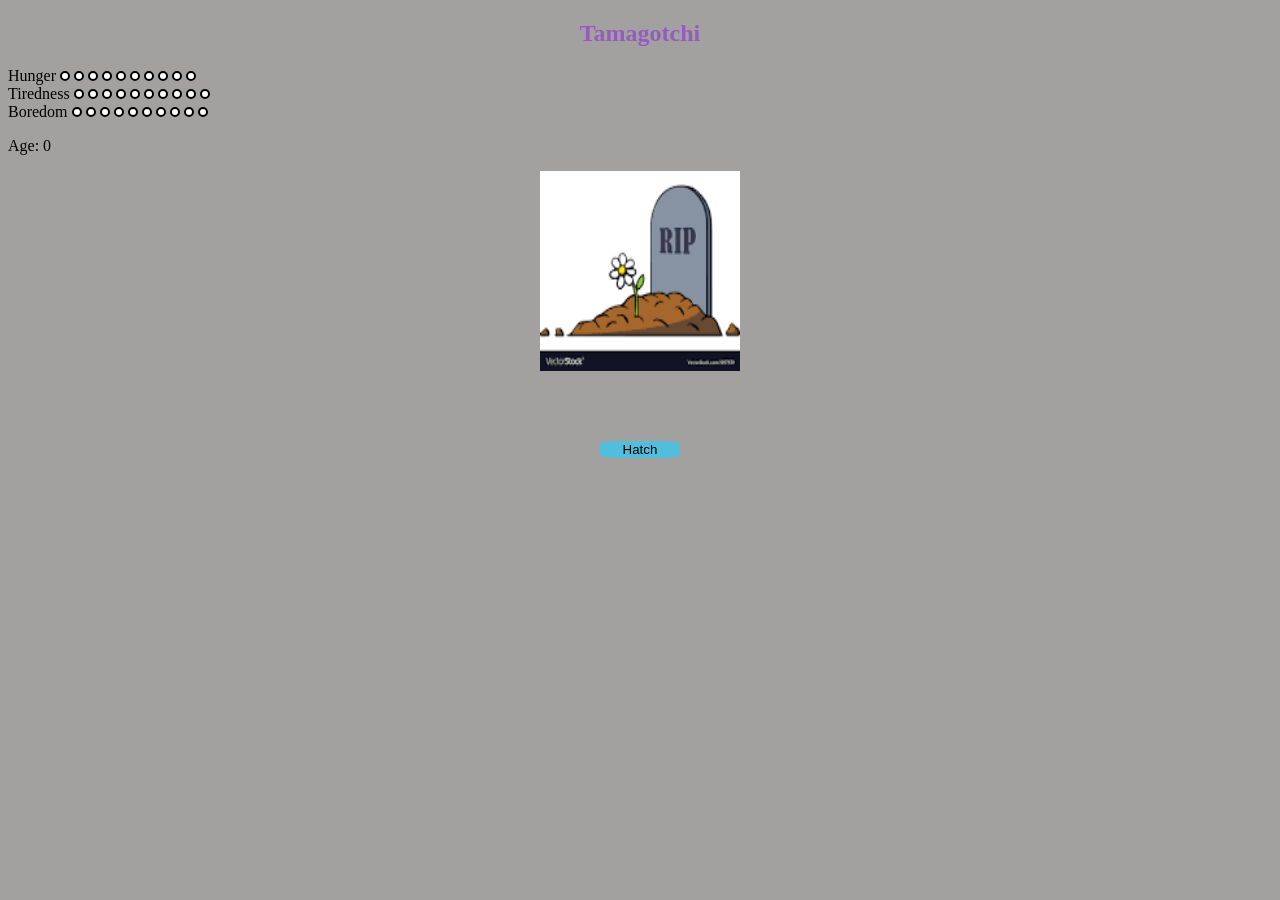
==== index.html @ 38349f7e "Refined the feed function and create a death function" ====
<!DOCTYPE html>
<html lang="en">
<head>
	<meta charset="UTF-8">
	<title>Tamagotchi</title>
	<link rel="stylesheet" type="text/css" href="css/main.css">
	<script defer src="https://code.jquery.com/jquery-3.1.1.js" integrity="sha256-16cdPddA6VdVInumRGo6IbivbERE8p7CQR3HzTBuELA=" crossorigin="anonymous"></script>  
	<script defer src="js/app.js" type="text/javascript"></script>
</head>
<body>
	<section id='name'>
		<h1>Tamagotchi</h1>
	</section>
	<section id="status-bars">
		<span id="hunger">Hunger</span>
		<div id="hb1" class="hunger-bar"></div>
		<div id="hb2" class="hunger-bar"></div>
		<div id="hb3" class="hunger-bar"></div>
		<div id="hb4" class="hunger-bar"></div>
		<div id="hb5" class="hunger-bar"></div>
		<div id="hb6" class="hunger-bar"></div>
		<div id="hb7" class="hunger-bar"></div>
		<div id="hb8" class="hunger-bar"></div>
		<div id="hb9" class="hunger-bar"></div>
		<div id="hb10" class="hunger-bar"></div>
		<br>
		<span id="tiredness">Tiredness</span>
		<div id="tb1" class="tiredness-bar"></div>
		<div id="tb2" class="tiredness-bar"></div>
		<div id="tb3" class="tiredness-bar"></div>
		<div id="tb4" class="tiredness-bar"></div>
		<div id="tb5" class="tiredness-bar"></div>
		<div id="tb6" class="tiredness-bar"></div>
		<div id="tb7" class="tiredness-bar"></div>
		<div id="tb8" class="tiredness-bar"></div>
		<div id="tb9" class="tiredness-bar"></div>
		<div id="tb10" class="tiredness-bar"></div>
		<br>
		<span id="boredom">Boredom</span>
		<div id="bb1" class="boredom-bar"></div>
		<div id="bb2" class="boredom-bar"></div>
		<div id="bb3" class="boredom-bar"></div>
		<div id="bb4" class="boredom-bar"></div>
		<div id="bb5" class="boredom-bar"></div>
		<div id="bb6" class="boredom-bar"></div>
		<div id="bb7" class="boredom-bar"></div>
		<div id="bb8" class="boredom-bar"></div>
		<div id="bb9" class="boredom-bar"></div>
		<div id="bb10" class="boredom-bar"></div>
		<br>
		<p class="age">Age: <span id="age-number">0</span></p>
	</section>
	<section id="pet">
		<img src="[data-uri]">
	</section>
	<section class="hatch">
		<button id="hatch-button">Hatch</button>
	</section>
	<section class="buttons">
		<button id="feed-button" class='button'>Feed</button>
		<button id="sleep-button" class='button'>Sleep</button>
		<button id="wake-up-button" class='button'>Wake Up</button>
		<button id="play-button" class='button'>Play</button>
	</section>	
</body>
</html>
---- css/main.css ----
* {
	box-sizing: border-box;
}

body {
	background-color: #a3a1a0;
}

#name {
	color: #955bc2;
	text-align: center;
}

div {
	border: 2px solid black;
	display: inline-block;
	width: 10px;
	height: 10px;
	background-color: white;
	border-radius: 50%;
}
#pet {
	height: 200px;
	display: flex;
	justify-content: center;
	align-items: center;
}

#pet img {
	justify-content: center;
	width: 200px;
	height: 200px;
}

.hatch {
	display: flex;
	justify-content: center;
	padding: 50px;
	margin: 20px;
	text-align: center;
}

 button {
	width: 80px;
	background-color: #53bdde;
	border: none;
	border-radius: 20%;

}
.buttons {
	height: 50px;
	display: flex;
	justify-content: center;
	align-content: center;
}

.buttons button {
	width: 80px;
	background-color: #53bdde;
	border: none;
	border-radius: 30%;
	margin: 0 50px;
	visibility: hidden;
}
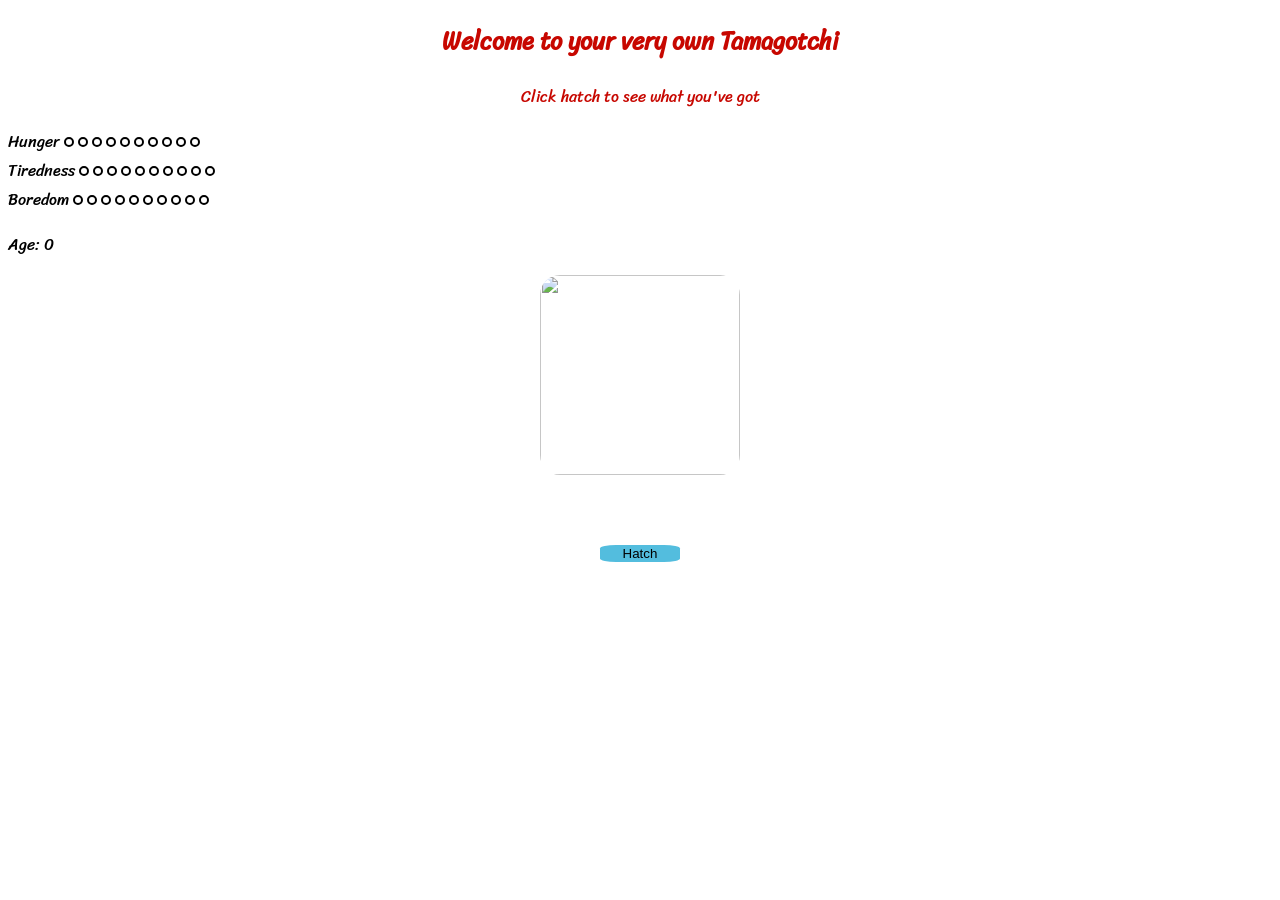
==== commit c9d7751b: "Touched up the css a bit and played around with the images" ====
--- a/index.html
+++ b/index.html
@@ -3,13 +3,15 @@
 <head>
 	<meta charset="UTF-8">
 	<title>Tamagotchi</title>
+	<link href="https://fonts.googleapis.com/css2?family=Sriracha&display=swap" rel="stylesheet">
 	<link rel="stylesheet" type="text/css" href="css/main.css">
 	<script defer src="https://code.jquery.com/jquery-3.1.1.js" integrity="sha256-16cdPddA6VdVInumRGo6IbivbERE8p7CQR3HzTBuELA=" crossorigin="anonymous"></script>  
 	<script defer src="js/app.js" type="text/javascript"></script>
 </head>
 <body>
-	<section id='name'>
-		<h1>Tamagotchi</h1>
+	<section id="name">
+		<h1>Welcome to your very own Tamagotchi</h1>
+		<p>Click hatch to see what you've got</p>
 	</section>
 	<section id="status-bars">
 		<span id="hunger">Hunger</span>
@@ -51,7 +53,7 @@
 		<p class="age">Age: <span id="age-number">0</span></p>
 	</section>
 	<section id="pet">
-		<img src="[data-uri]">
+		<img src="https://st2.depositphotos.com/3687485/10323/v/950/depositphotos_103239208-stock-illustration-color-easter-egg-cartoon-spring.jpg">
 	</section>
 	<section class="hatch">
 		<button id="hatch-button">Hatch</button>
--- a/css/main.css
+++ b/css/main.css
@@ -3,11 +3,13 @@
 }
 
 body {
-	background-color: #a3a1a0;
+	background-image: url("https://img.rawpixel.com/s3fs-private/rawpixel_images/website_content/v372-binn-sasi-09-swissdesignbackground_2.jpg?w=800&dpr=1&fit=default&crop=default&q=65&vib=3&con=3&usm=15&bg=F4F4F3&ixlib=js-2.2.1&s=6f985f92d75684daff5ca2da83c41368");
+	font-family: 'Sriracha', cursive;
+
 }
 
 #name {
-	color: #955bc2;
+	color: #c70700;
 	text-align: center;
 }
 
@@ -30,6 +32,8 @@
 	justify-content: center;
 	width: 200px;
 	height: 200px;
+	opacity: .9;
+	border-radius: 20px;
 }
 
 .hatch {
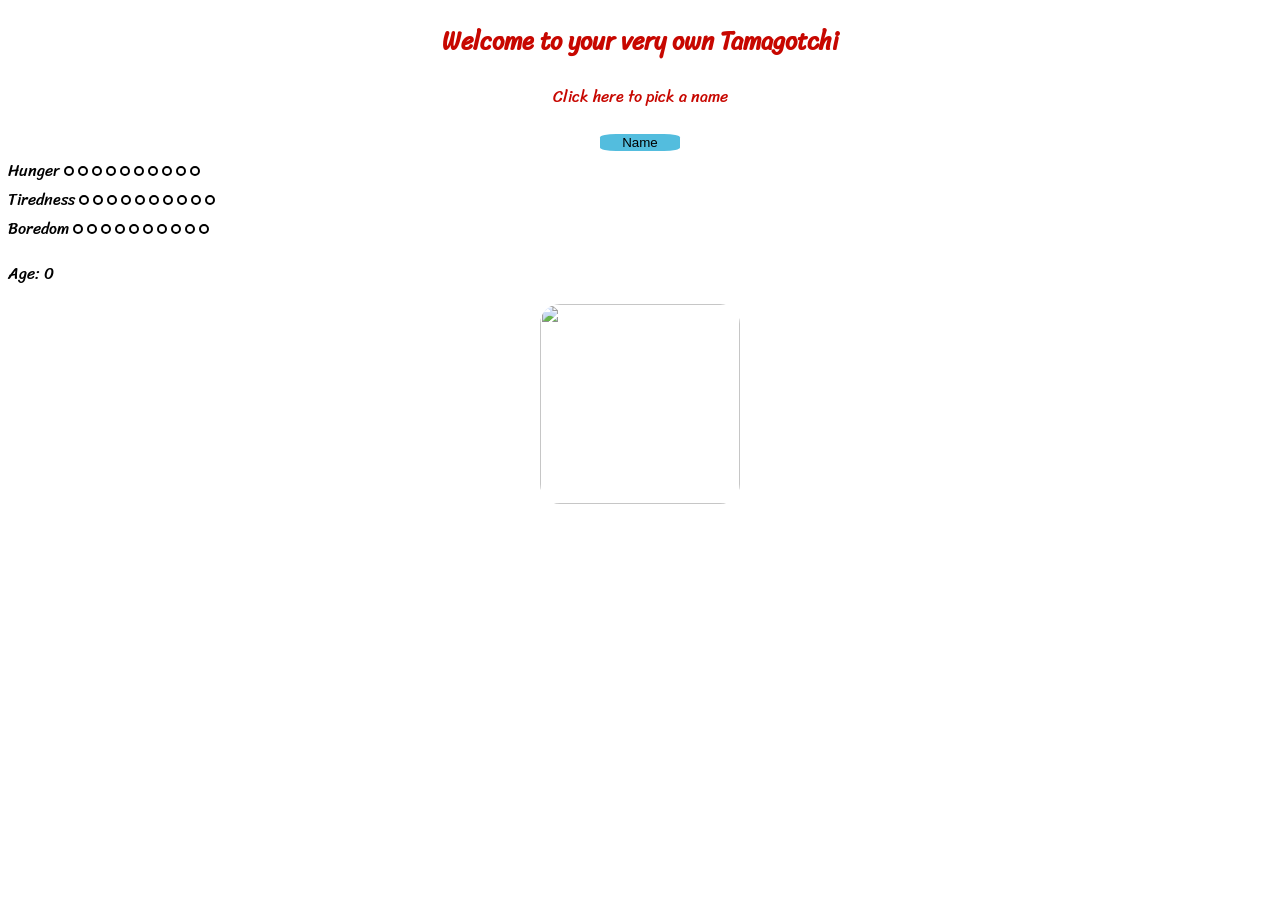
==== commit 8df9676d: "Separated pickName into a new function and added name button" ====
--- a/index.html
+++ b/index.html
@@ -11,7 +11,8 @@
 <body>
 	<section id="name">
 		<h1>Welcome to your very own Tamagotchi</h1>
-		<p>Click hatch to see what you've got</p>
+		<p class="name-paragraph">Click here to pick a name</p>
+		<button id="name-button">Name</button>
 	</section>
 	<section id="status-bars">
 		<span id="hunger">Hunger</span>
--- a/css/main.css
+++ b/css/main.css
@@ -41,7 +41,11 @@
 	justify-content: center;
 	padding: 50px;
 	margin: 20px;
-	text-align: center;
+}
+
+#hatch-button {
+	visibility: hidden;
+	justify-content: center;
 }
 
  button {
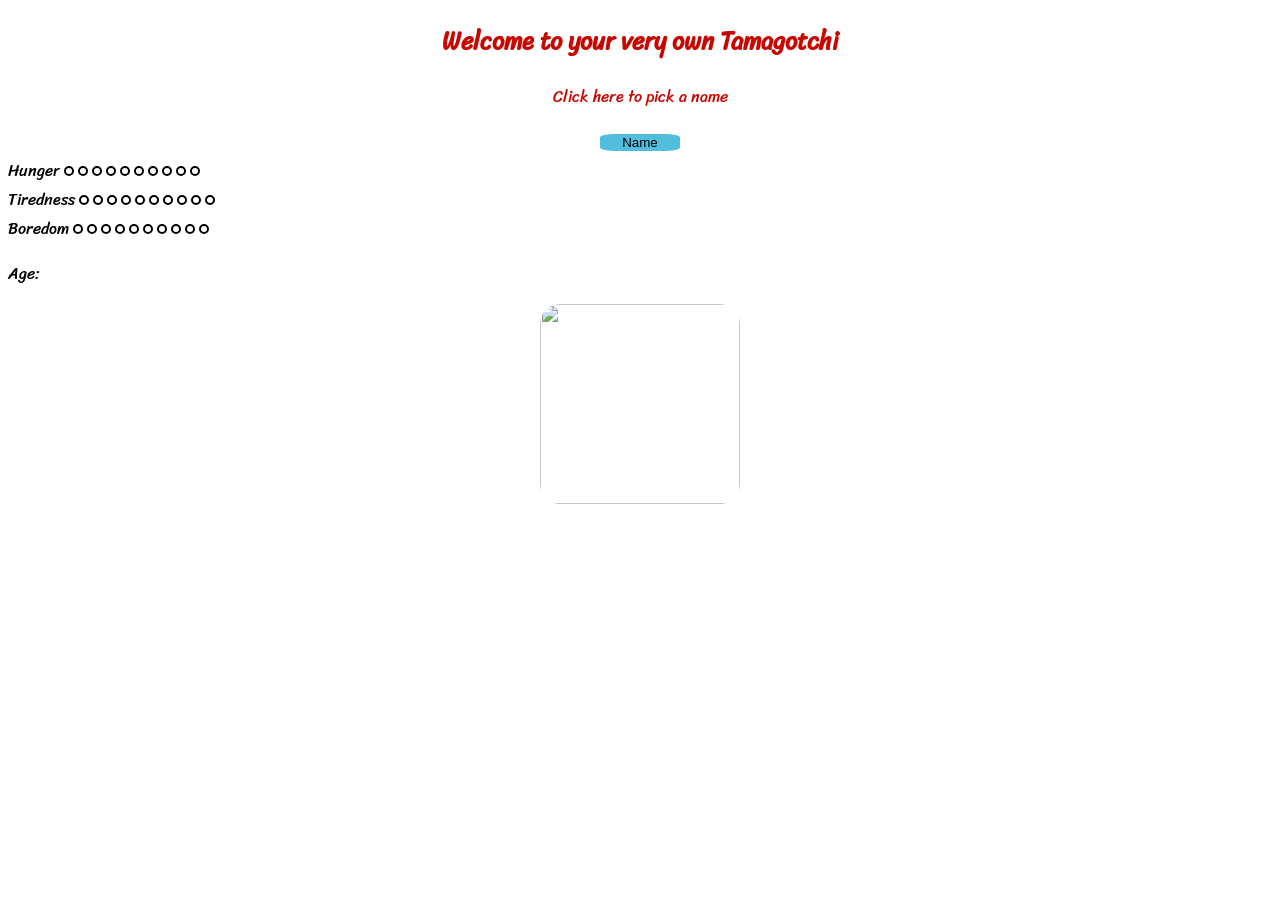
==== commit d47b3888: "Added age function.  getSleep and wakeUp still not working properly" ====
--- a/index.html
+++ b/index.html
@@ -51,7 +51,7 @@
 		<div id="bb9" class="boredom-bar"></div>
 		<div id="bb10" class="boredom-bar"></div>
 		<br>
-		<p class="age">Age: <span id="age-number">0</span></p>
+		<p class="age">Age: </p>
 	</section>
 	<section id="pet">
 		<img src="https://st2.depositphotos.com/3687485/10323/v/950/depositphotos_103239208-stock-illustration-color-easter-egg-cartoon-spring.jpg">
--- a/css/main.css
+++ b/css/main.css
@@ -18,8 +18,8 @@
 	display: inline-block;
 	width: 10px;
 	height: 10px;
-	background-color: white;
 	border-radius: 50%;
+	background-color: rgb(255, 255, 255);
 }
 #pet {
 	height: 200px;
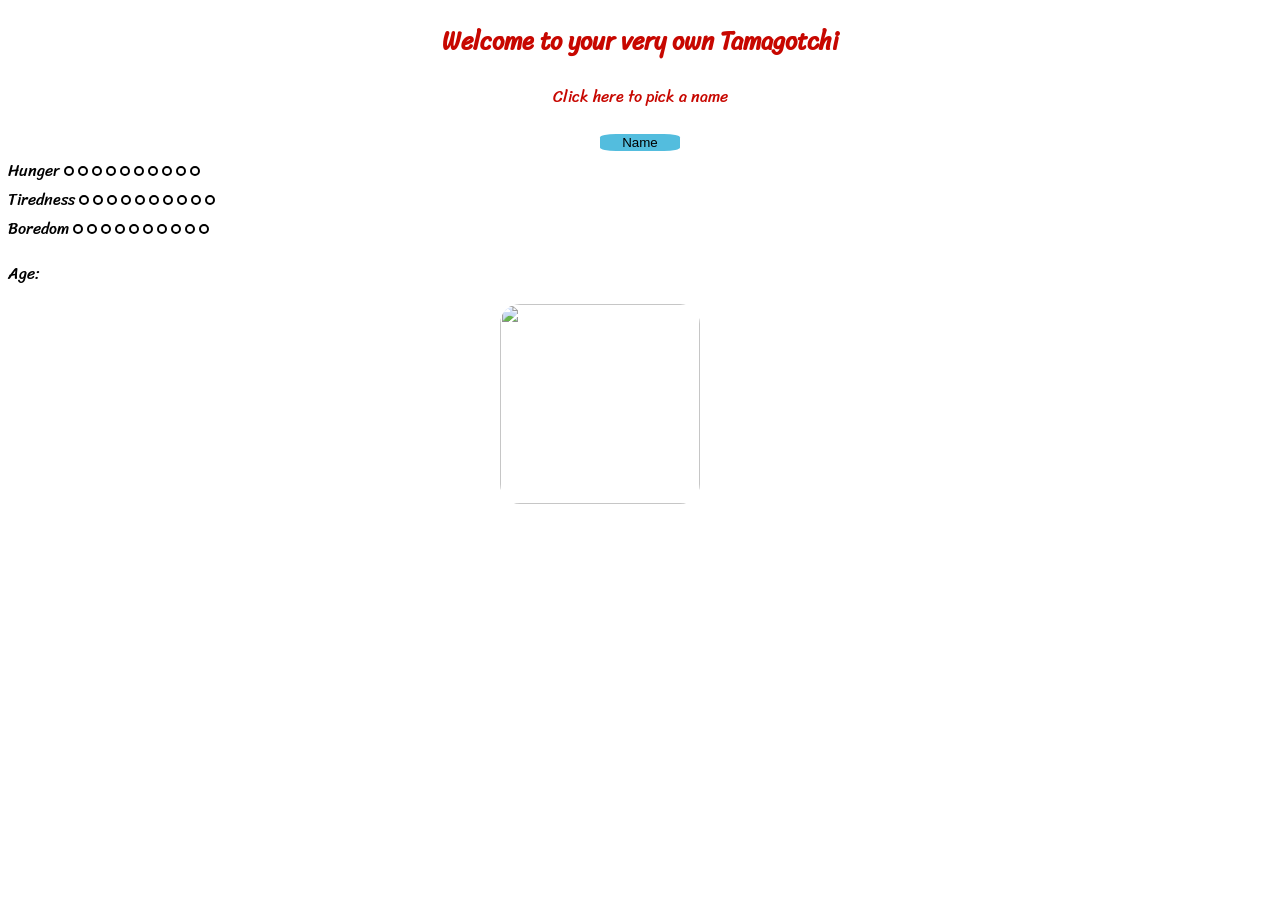
==== commit b4cc302f: "Added a play again button and function" ====
--- a/index.html
+++ b/index.html
@@ -55,6 +55,7 @@
 	</section>
 	<section id="pet">
 		<img src="https://st2.depositphotos.com/3687485/10323/v/950/depositphotos_103239208-stock-illustration-color-easter-egg-cartoon-spring.jpg">
+		<button id="play-again">Play again?</button>
 	</section>
 	<section class="hatch">
 		<button id="hatch-button">Hatch</button>
--- a/css/main.css
+++ b/css/main.css
@@ -21,6 +21,7 @@
 	border-radius: 50%;
 	background-color: rgb(255, 255, 255);
 }
+
 #pet {
 	height: 200px;
 	display: flex;
@@ -36,6 +37,10 @@
 	border-radius: 20px;
 }
 
+#play-again {
+	visibility: hidden;
+}
+
 .hatch {
 	display: flex;
 	justify-content: center;
@@ -43,6 +48,9 @@
 	margin: 20px;
 }
 
+#name-button {
+	visibility: visible;
+}
 #hatch-button {
 	visibility: hidden;
 	justify-content: center;
@@ -53,6 +61,7 @@
 	background-color: #53bdde;
 	border: none;
 	border-radius: 20%;
+	cursor: pointer;
 
 }
 .buttons {
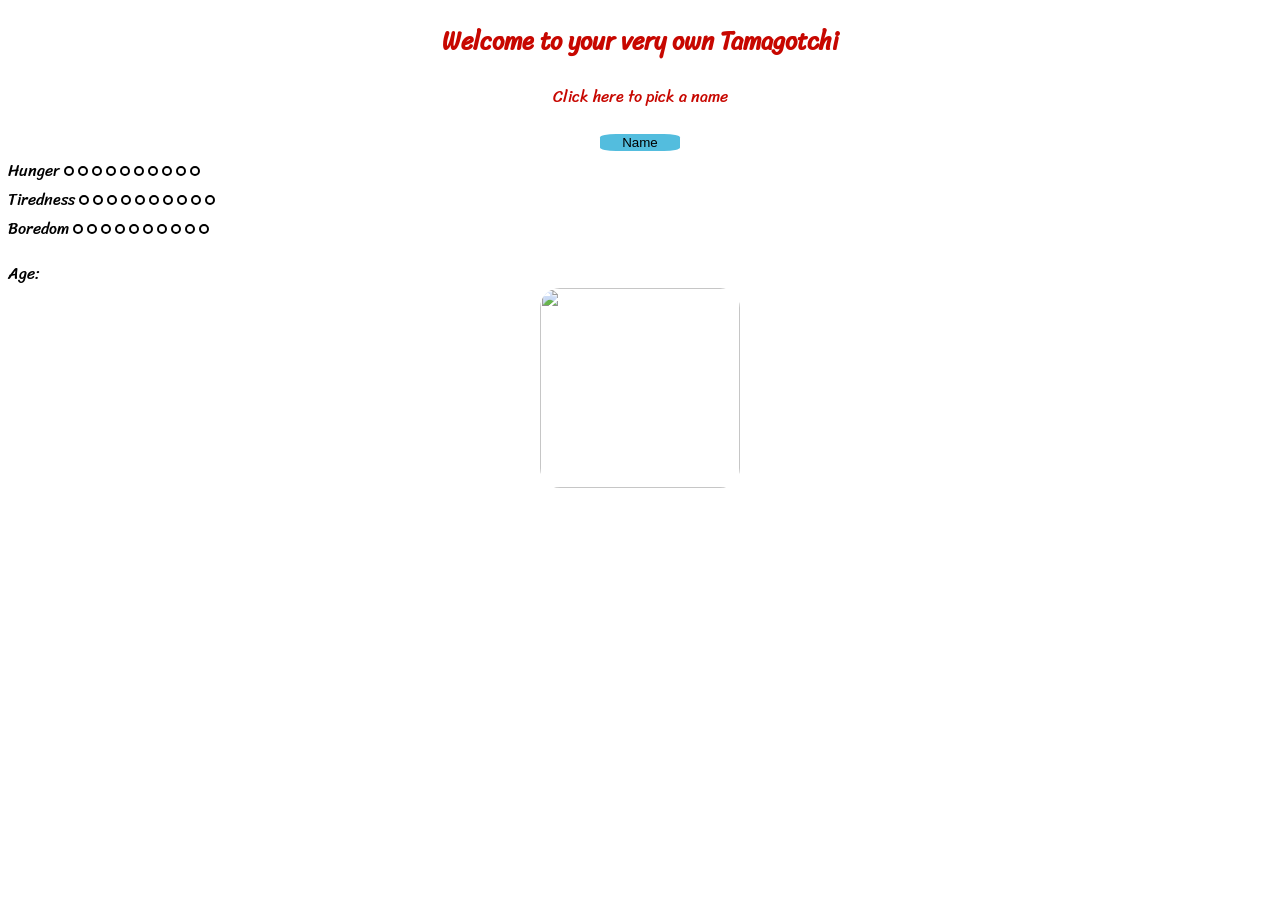
==== commit b7789bb0: "Added random images for each button click. Also made code neater" ====
--- a/index.html
+++ b/index.html
@@ -66,6 +66,9 @@
 		<button id="wake-up-button" class='button'>Wake Up</button>
 		<button id="play-button" class='button'>Play</button>
 	</section>	
+	<section class="evolve">
+		<button id="evolve-button">Evolve</button>
+	</section>
 </body>
 </html>
 
--- a/css/main.css
+++ b/css/main.css
@@ -5,7 +5,6 @@
 body {
 	background-image: url("https://img.rawpixel.com/s3fs-private/rawpixel_images/website_content/v372-binn-sasi-09-swissdesignbackground_2.jpg?w=800&dpr=1&fit=default&crop=default&q=65&vib=3&con=3&usm=15&bg=F4F4F3&ixlib=js-2.2.1&s=6f985f92d75684daff5ca2da83c41368");
 	font-family: 'Sriracha', cursive;
-
 }
 
 #name {
@@ -27,6 +26,7 @@
 	display: flex;
 	justify-content: center;
 	align-items: center;
+	flex-direction: column;
 }
 
 #pet img {
@@ -51,6 +51,7 @@
 #name-button {
 	visibility: visible;
 }
+
 #hatch-button {
 	visibility: hidden;
 	justify-content: center;
@@ -78,4 +79,13 @@
 	border-radius: 30%;
 	margin: 0 50px;
 	visibility: hidden;
+}
+
+.evolve {
+	display: flex;
+	justify-content: center;
+}
+
+#evolve-button {
+	visibility: hidden;
 }
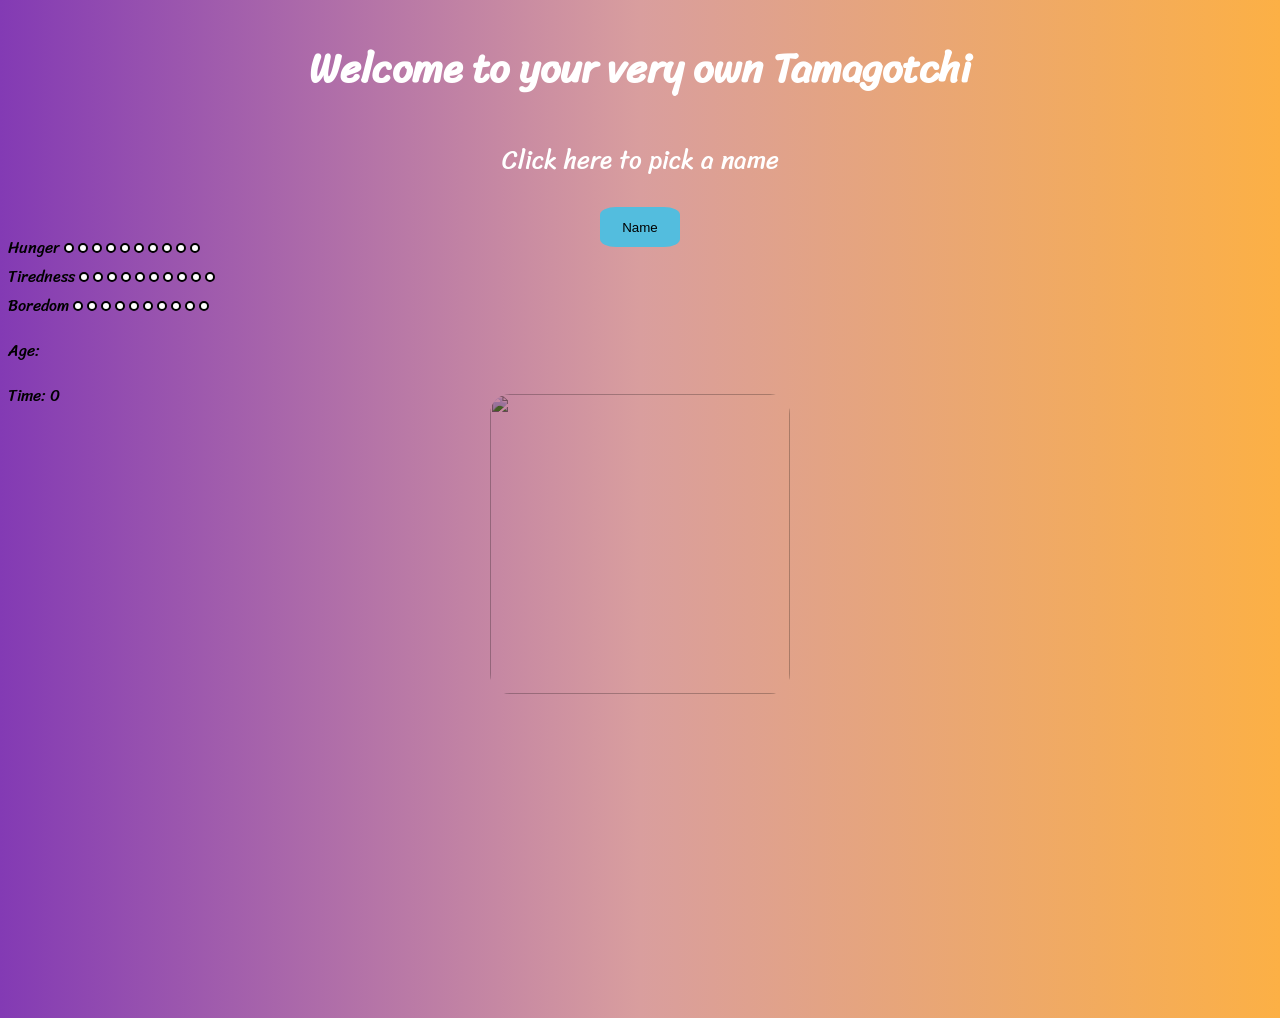
==== commit e65b9720: "Added timer to screen" ====
--- a/index.html
+++ b/index.html
@@ -52,6 +52,7 @@
 		<div id="bb10" class="boredom-bar"></div>
 		<br>
 		<p class="age">Age: </p>
+		<span>Time: </span><span id="time">0</span>
 	</section>
 	<section id="pet">
 		<img src="https://st2.depositphotos.com/3687485/10323/v/950/depositphotos_103239208-stock-illustration-color-easter-egg-cartoon-spring.jpg">
--- a/css/main.css
+++ b/css/main.css
@@ -3,15 +3,50 @@
 }
 
 body {
-	background-image: url("https://img.rawpixel.com/s3fs-private/rawpixel_images/website_content/v372-binn-sasi-09-swissdesignbackground_2.jpg?w=800&dpr=1&fit=default&crop=default&q=65&vib=3&con=3&usm=15&bg=F4F4F3&ixlib=js-2.2.1&s=6f985f92d75684daff5ca2da83c41368");
 	font-family: 'Sriracha', cursive;
+	background-size: cover;
+	background: rgb(131,58,180);
+    background: -webkit-linear-gradient(left, rgba(131,58,180,1) 0%, rgba(217,158,158,1) 50%, rgba(252,176,69,1) 100%);
+    background: -o-linear-gradient(left, rgba(131,58,180,1) 0%, rgba(217,158,158,1) 50%, rgba(252,176,69,1) 100%);
+    background: linear-gradient(to right, rgba(131,58,180,1) 0%, rgba(217,158,158,1) 50%, rgba(252,176,69,1) 100%);
 }
 
-#name {
-	color: #c70700;
-	text-align: center;
+button {
+	width: 80px;
+	height: 40px;
+	background-color: #53bdde;
+	border: none;
+	border-radius: 20%;
+	cursor: pointer;
 }
 
+button:hover {
+	width: 100px;
+	height: 40px;
+} 
+
+#name {
+	color: #ffffff;
+	text-align: center;
+	height: 150px;
+}
+
+#name h1 {
+	font-size: 40px;
+}
+
+#name p {
+	font-size: 25px;
+}
+
+#name-button {
+	visibility: visible;
+}
+
+#status-bars {
+	position: relative;
+	margin-top: 50px;
+}
 div {
 	border: 2px solid black;
 	display: inline-block;
@@ -22,7 +57,7 @@
 }
 
 #pet {
-	height: 200px;
+	height: 300px;
 	display: flex;
 	justify-content: center;
 	align-items: center;
@@ -31,10 +66,10 @@
 
 #pet img {
 	justify-content: center;
-	width: 200px;
-	height: 200px;
-	opacity: .9;
+	width: 300px;
+	height: 300px;
 	border-radius: 20px;
+	mix-blend-mode: multiply;
 }
 
 #play-again {
@@ -48,25 +83,13 @@
 	margin: 20px;
 }
 
-#name-button {
-	visibility: visible;
-}
-
 #hatch-button {
 	visibility: hidden;
 	justify-content: center;
 }
 
- button {
-	width: 80px;
-	background-color: #53bdde;
-	border: none;
-	border-radius: 20%;
-	cursor: pointer;
-
-}
 .buttons {
-	height: 50px;
+	height: 70px;
 	display: flex;
 	justify-content: center;
 	align-content: center;
@@ -84,6 +107,7 @@
 .evolve {
 	display: flex;
 	justify-content: center;
+	height: 50px;
 }
 
 #evolve-button {
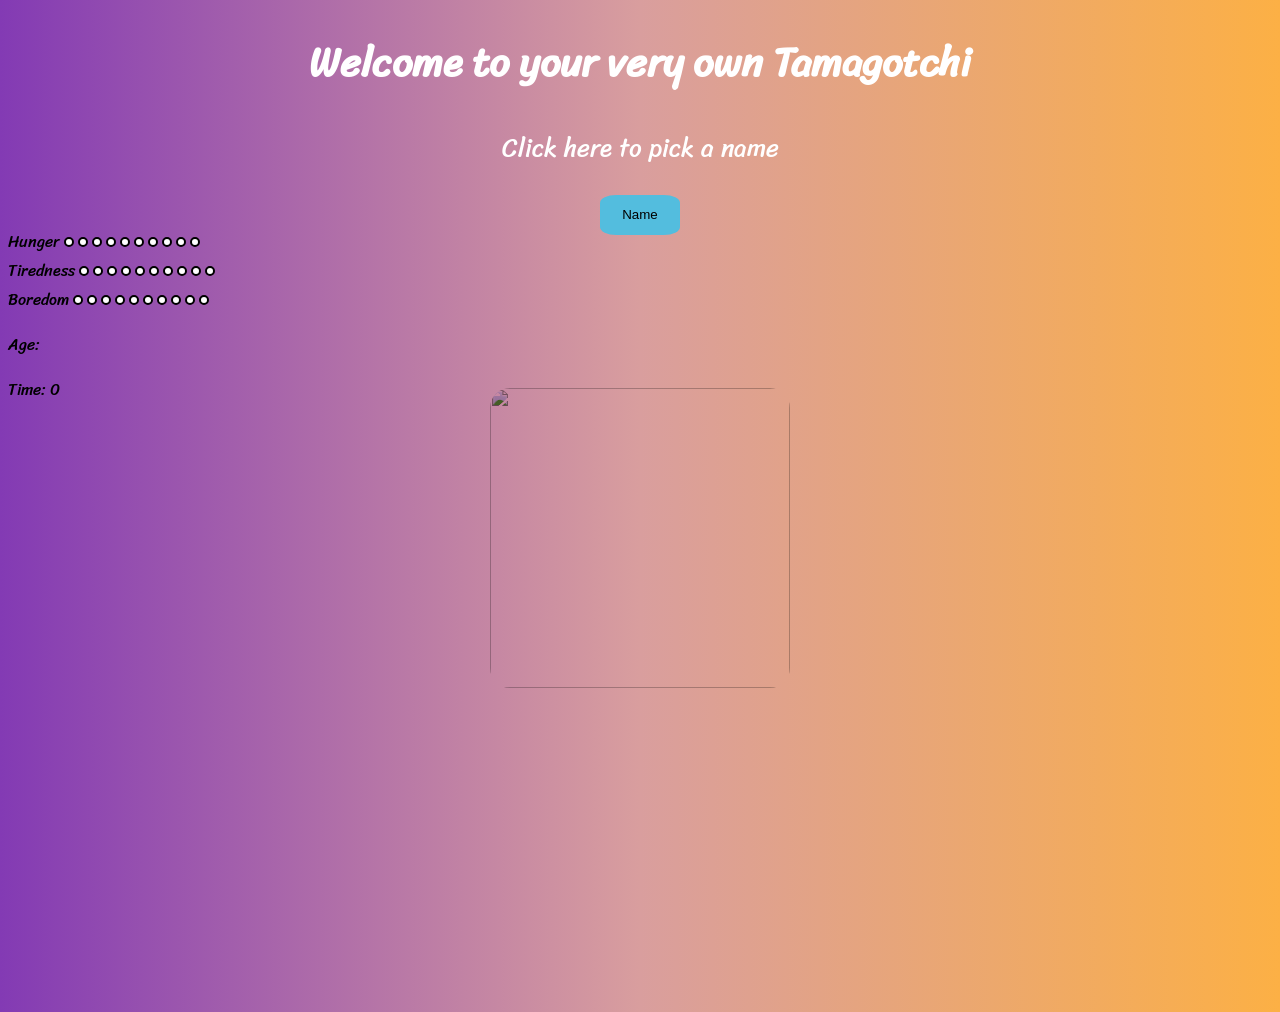
==== commit 442fdb56: "Added extra wake up functionality" ====
--- a/index.html
+++ b/index.html
@@ -9,67 +9,69 @@
 	<script defer src="js/app.js" type="text/javascript"></script>
 </head>
 <body>
-	<section id="name">
-		<h1>Welcome to your very own Tamagotchi</h1>
-		<p class="name-paragraph">Click here to pick a name</p>
-		<button id="name-button">Name</button>
-	</section>
-	<section id="status-bars">
-		<span id="hunger">Hunger</span>
-		<div id="hb1" class="hunger-bar"></div>
-		<div id="hb2" class="hunger-bar"></div>
-		<div id="hb3" class="hunger-bar"></div>
-		<div id="hb4" class="hunger-bar"></div>
-		<div id="hb5" class="hunger-bar"></div>
-		<div id="hb6" class="hunger-bar"></div>
-		<div id="hb7" class="hunger-bar"></div>
-		<div id="hb8" class="hunger-bar"></div>
-		<div id="hb9" class="hunger-bar"></div>
-		<div id="hb10" class="hunger-bar"></div>
-		<br>
-		<span id="tiredness">Tiredness</span>
-		<div id="tb1" class="tiredness-bar"></div>
-		<div id="tb2" class="tiredness-bar"></div>
-		<div id="tb3" class="tiredness-bar"></div>
-		<div id="tb4" class="tiredness-bar"></div>
-		<div id="tb5" class="tiredness-bar"></div>
-		<div id="tb6" class="tiredness-bar"></div>
-		<div id="tb7" class="tiredness-bar"></div>
-		<div id="tb8" class="tiredness-bar"></div>
-		<div id="tb9" class="tiredness-bar"></div>
-		<div id="tb10" class="tiredness-bar"></div>
-		<br>
-		<span id="boredom">Boredom</span>
-		<div id="bb1" class="boredom-bar"></div>
-		<div id="bb2" class="boredom-bar"></div>
-		<div id="bb3" class="boredom-bar"></div>
-		<div id="bb4" class="boredom-bar"></div>
-		<div id="bb5" class="boredom-bar"></div>
-		<div id="bb6" class="boredom-bar"></div>
-		<div id="bb7" class="boredom-bar"></div>
-		<div id="bb8" class="boredom-bar"></div>
-		<div id="bb9" class="boredom-bar"></div>
-		<div id="bb10" class="boredom-bar"></div>
-		<br>
-		<p class="age">Age: </p>
-		<span>Time: </span><span id="time">0</span>
-	</section>
-	<section id="pet">
-		<img src="https://st2.depositphotos.com/3687485/10323/v/950/depositphotos_103239208-stock-illustration-color-easter-egg-cartoon-spring.jpg">
-		<button id="play-again">Play again?</button>
-	</section>
-	<section class="hatch">
-		<button id="hatch-button">Hatch</button>
-	</section>
-	<section class="buttons">
-		<button id="feed-button" class='button'>Feed</button>
-		<button id="sleep-button" class='button'>Sleep</button>
-		<button id="wake-up-button" class='button'>Wake Up</button>
-		<button id="play-button" class='button'>Play</button>
-	</section>	
-	<section class="evolve">
-		<button id="evolve-button">Evolve</button>
-	</section>
+	<main>
+		<header id="name">
+			<h1>Welcome to your very own Tamagotchi</h1>
+			<p class="name-paragraph">Click here to pick a name</p>
+			<button id="name-button">Name</button>
+		</header>
+		<section id="status-bars">
+			<span id="hunger">Hunger</span>
+			<div id="hb1" class="hunger-bar"></div>
+			<div id="hb2" class="hunger-bar"></div>
+			<div id="hb3" class="hunger-bar"></div>
+			<div id="hb4" class="hunger-bar"></div>
+			<div id="hb5" class="hunger-bar"></div>
+			<div id="hb6" class="hunger-bar"></div>
+			<div id="hb7" class="hunger-bar"></div>
+			<div id="hb8" class="hunger-bar"></div>
+			<div id="hb9" class="hunger-bar"></div>
+			<div id="hb10" class="hunger-bar"></div>
+			<br>
+			<span id="tiredness">Tiredness</span>
+			<div id="tb1" class="tiredness-bar"></div>
+			<div id="tb2" class="tiredness-bar"></div>
+			<div id="tb3" class="tiredness-bar"></div>
+			<div id="tb4" class="tiredness-bar"></div>
+			<div id="tb5" class="tiredness-bar"></div>
+			<div id="tb6" class="tiredness-bar"></div>
+			<div id="tb7" class="tiredness-bar"></div>
+			<div id="tb8" class="tiredness-bar"></div>
+			<div id="tb9" class="tiredness-bar"></div>
+			<div id="tb10" class="tiredness-bar"></div>
+			<br>
+			<span id="boredom">Boredom</span>
+			<div id="bb1" class="boredom-bar"></div>
+			<div id="bb2" class="boredom-bar"></div>
+			<div id="bb3" class="boredom-bar"></div>
+			<div id="bb4" class="boredom-bar"></div>
+			<div id="bb5" class="boredom-bar"></div>
+			<div id="bb6" class="boredom-bar"></div>
+			<div id="bb7" class="boredom-bar"></div>
+			<div id="bb8" class="boredom-bar"></div>
+			<div id="bb9" class="boredom-bar"></div>
+			<div id="bb10" class="boredom-bar"></div>
+			<br>
+			<p class="age">Age: </p>
+			<span>Time: </span><span id="time">0</span>
+		</section>
+		<section id="pet">
+			<img src="https://st2.depositphotos.com/3687485/10323/v/950/depositphotos_103239208-stock-illustration-color-easter-egg-cartoon-spring.jpg">
+			<button id="play-again">Play again?</button>
+		</section>
+		<section class="hatch">
+			<button id="hatch-button">Hatch</button>
+		</section>
+		<section class="buttons">
+			<button id="feed-button" class='button'>Feed</button>
+			<button id="sleep-button" class='button'>Sleep</button>
+			<button id="wake-up-button" class='button'>Wake Up</button>
+			<button id="play-button" class='button'>Play</button>
+		</section>	
+		<section class="evolve">
+			<button id="evolve-button">Evolve</button>
+		</section>
+	</main>
 </body>
 </html>
 
--- a/css/main.css
+++ b/css/main.css
@@ -7,9 +7,7 @@
 	background-size: cover;
 	background: rgb(131,58,180);
     background: -webkit-linear-gradient(left, rgba(131,58,180,1) 0%, rgba(217,158,158,1) 50%, rgba(252,176,69,1) 100%);
-    background: -o-linear-gradient(left, rgba(131,58,180,1) 0%, rgba(217,158,158,1) 50%, rgba(252,176,69,1) 100%);
-    background: linear-gradient(to right, rgba(131,58,180,1) 0%, rgba(217,158,158,1) 50%, rgba(252,176,69,1) 100%);
-}
+ }
 
 button {
 	width: 80px;
@@ -112,4 +110,4 @@
 
 #evolve-button {
 	visibility: hidden;
-}+}
